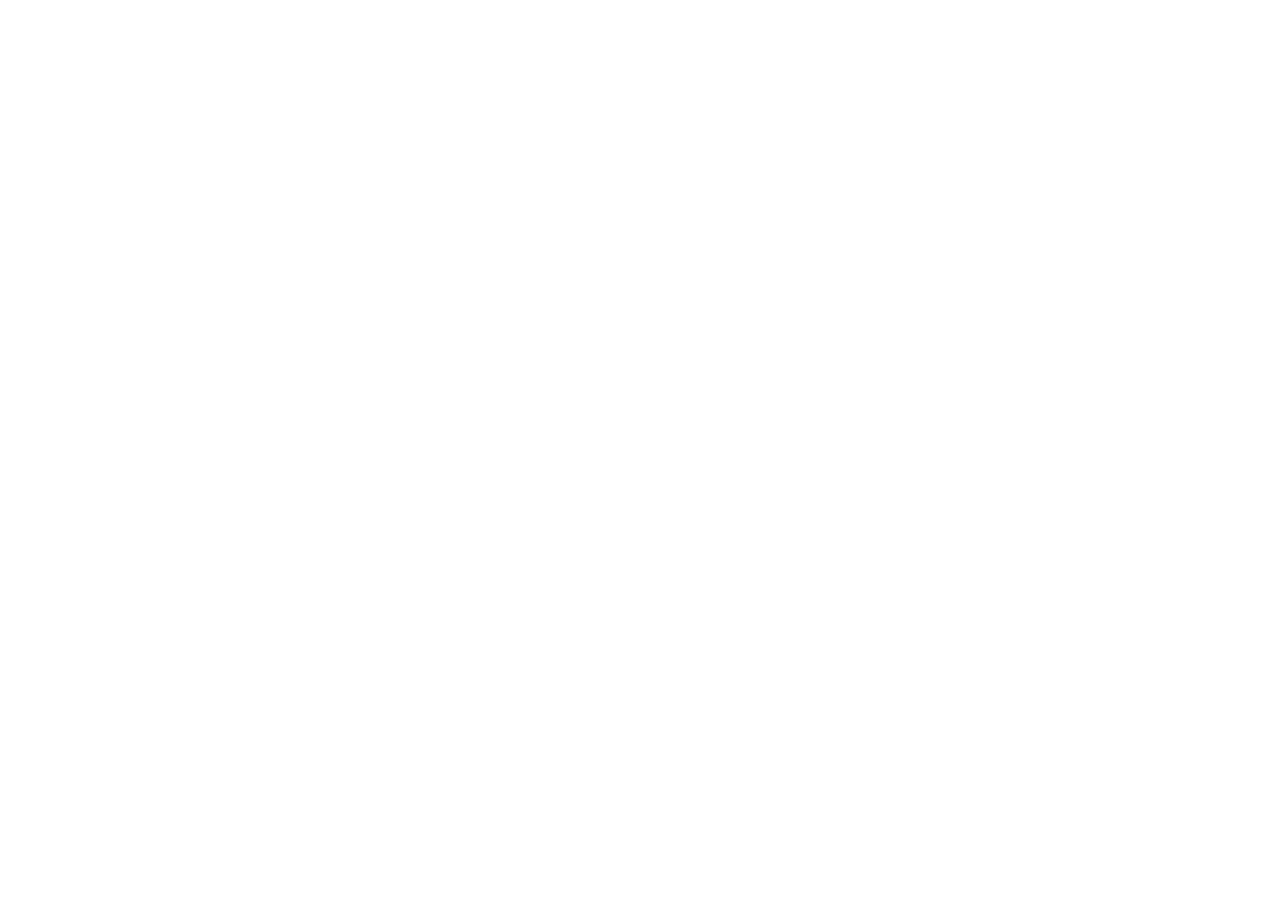
==== index.html @ d1ab85fe "creo la pagina de inicio" ====
<!DOCTYPE html>
<html lang="en">
  <head>
    <meta charset="UTF-8" />
    <meta http-equiv="X-UA-Compatible" content="IE=edge" />
    <meta name="viewport" content="width=device-width, initial-scale=1.0" />
    <title>Diamond Daisy - Eventos</title>
    <!-- CSS only -->
    <link
      href="https://cdn.jsdelivr.net/npm/bootstrap@5.2.3/dist/css/bootstrap.min.css"
      rel="stylesheet"
      integrity="sha384-rbsA2VBKQhggwzxH7pPCaAqO46MgnOM80zW1RWuH61DGLwZJEdK2Kadq2F9CUG65"
      crossorigin="anonymous"
    />
    <link
      href="https://fonts.googleapis.com/css2?family=Fuzzy+Bubbles&family=Libre+Baskerville:ital@0;1&family=Red+Hat+Display&family=Trispace:wght@300&display=swap"
      rel="stylesheet"
    />
  </head>
  <body>
    <!-- JavaScript Bundle with Popper -->
    <script
      src="https://cdn.jsdelivr.net/npm/bootstrap@5.2.3/dist/js/bootstrap.bundle.min.js"
      integrity="sha384-kenU1KFdBIe4zVF0s0G1M5b4hcpxyD9F7jL+jjXkk+Q2h455rYXK/7HAuoJl+0I4"
      crossorigin="anonymous"
    ></script>
  </body>
</html>
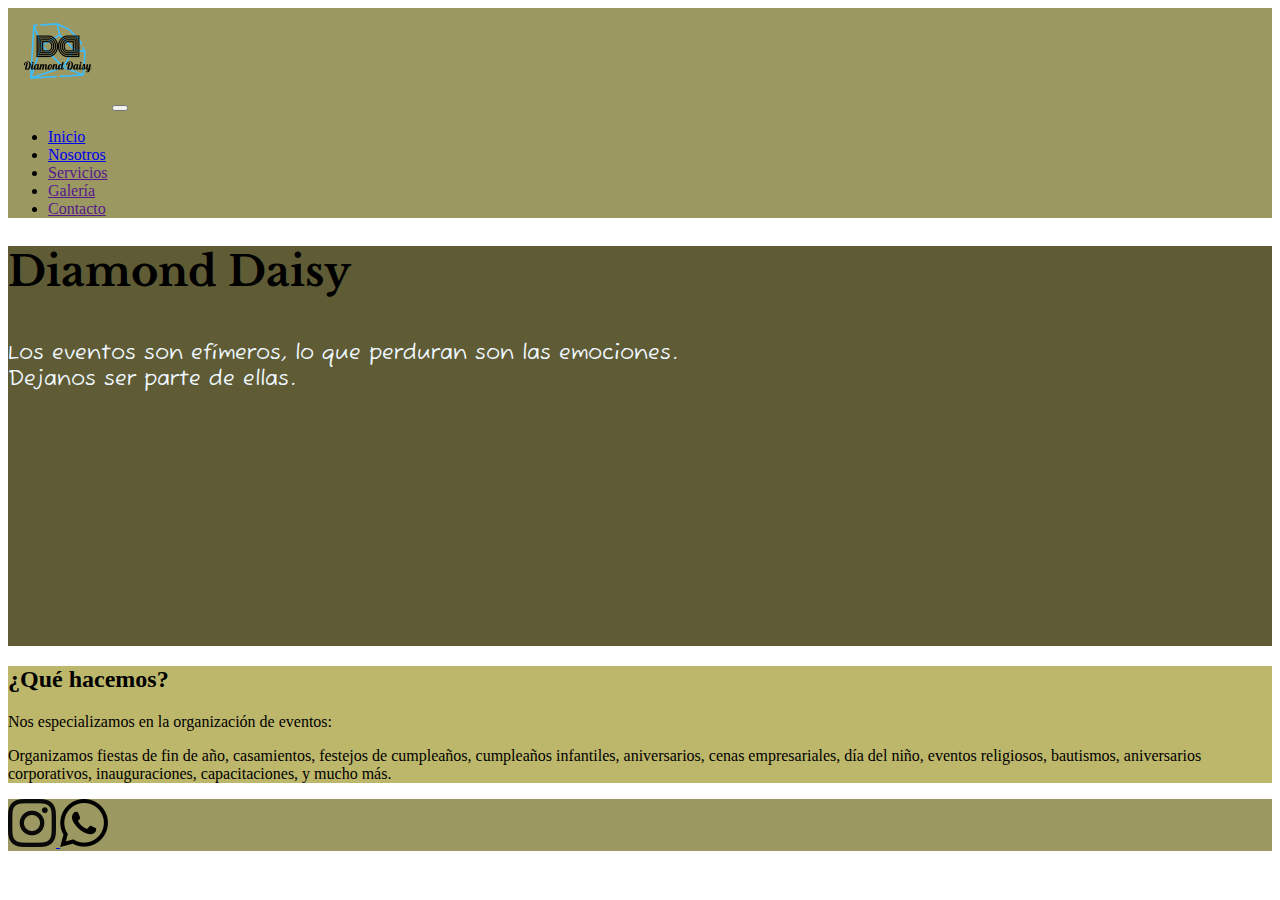
==== commit cb553256: "le doy estilos a la pagina de inicio con bootstrap" ====
--- a/index.html
+++ b/index.html
@@ -16,8 +16,114 @@
       href="https://fonts.googleapis.com/css2?family=Fuzzy+Bubbles&family=Libre+Baskerville:ital@0;1&family=Red+Hat+Display&family=Trispace:wght@300&display=swap"
       rel="stylesheet"
     />
+    <link rel="stylesheet" href="style.css" />
+    <link rel="shortcut icon" href="imagenes/shortcut icon.png" />
   </head>
   <body>
+    <header>
+      <nav class="navbar navbar-expand-lg color__nav-footer">
+        <div class="container">
+          <a href="index.html"
+            ><img src="imagenes/shortcut icon.png" alt="logo de la empresa"
+          /></a>
+          <button
+            class="navbar-toggler"
+            type="button"
+            data-bs-toggle="collapse"
+            data-bs-target="#navbarSupportedContent"
+            aria-controls="navbarSupportedContent"
+            aria-expanded="false"
+            aria-label="Toggle navigation"
+          >
+            <span class="navbar-toggler-icon"></span>
+          </button>
+
+          <div class="collapse navbar-collapse" id="navbarSupportedContent">
+            <ul class="navbar-nav ms-auto mb-2 mb-lg-0 d-flex">
+              <li class="nav-item">
+                <a
+                  class="nav-link active text-center"
+                  aria-current="page"
+                  href="index.html"
+                  >Inicio</a
+                >
+              </li>
+              <li class="nav-item">
+                <a class="nav-link text-center" href="#">Nosotros</a>
+              </li>
+              <li class="nav-item">
+                <a href="" class="nav-link text-center">Servicios</a>
+              </li>
+              <li class="nav-item">
+                <a class="nav-link text-center" href="">Galería</a>
+              </li>
+              <li class="nav-item">
+                <a href="" class="nav-link text-center">Contacto</a>
+              </li>
+            </ul>
+          </div>
+        </div>
+      </nav>
+    </header>
+
+    <section class="bg-light text-center p-section">
+      <div class="color">
+        <div class="container-fluid">
+          <div
+            class="background-image d-flex align-items-center justify-content-center"
+          >
+            <div class="d-sm-flex align-items-center justify-content-around">
+              <div class="text-center">
+                <h1 class="text-light h1__hero">
+                  Diamond <span class="text-info">Daisy</span>
+                </h1>
+                <p class="p__hero">
+                  Los eventos son efímeros, lo que perduran son las emociones.
+                  <br />Dejanos ser parte de ellas.
+                </p>
+              </div>
+            </div>
+          </div>
+        </div>
+      </div>
+    </section>
+
+    <div class="color">
+      <div class="container">
+        <div class="text-center pt-4 pb-4">
+          <h2 class="fs-1 fw-semibold">¿Qué hacemos?</h2>
+          <p class="text-danger fs-5 pt-2">
+            Nos especializamos en la organización de eventos:
+          </p>
+          <p class="fs-4 pt-3">
+            Organizamos fiestas de fin de año, casamientos, festejos de
+            cumpleaños, cumpleaños infantiles, aniversarios, cenas
+            empresariales, día del niño, eventos religiosos, bautismos,
+            aniversarios corporativos, inauguraciones, capacitaciones, y mucho
+            más.
+          </p>
+        </div>
+      </div>
+    </div>
+    <footer class="d-flex color__nav-footer p-3">
+      <div class="container d-flex justify-content-center">
+        <a href="https://ig.me/m/diamonddaisy__eventos" target="_blank">
+          <img
+            class="px-3"
+            src="imagenes/iconmonstr-instagram-11-48.png"
+            alt="icono de instagram"
+          />
+        </a>
+        <a href="https://wa.me/3364219040" target="_blank">
+          <img
+            class="px-3"
+            src="imagenes/logo whatsApp.png"
+            alt="icono de WhatsApp"
+          />
+        </a>
+      </div>
+    </footer>
+
     <!-- JavaScript Bundle with Popper -->
     <script
       src="https://cdn.jsdelivr.net/npm/bootstrap@5.2.3/dist/js/bootstrap.bundle.min.js"
--- a/style.css
+++ b/style.css
@@ -0,0 +1,41 @@
+.color {
+  background-color: darkkhaki;
+}
+
+.border-color {
+  background-color: darkkhaki;
+}
+
+/*hero image - index*/
+.background-image {
+  background-image: linear-gradient(rgb(0, 0, 0, 0.5), rgb(0, 0, 0, 0.5)),
+    url(imagenes/fuegos\ artificiales.jpg);
+  background-size: cover;
+  height: 400px;
+  width: 100%;
+  background-position: center;
+  padding: 0;
+  background-repeat: no-repeat;
+}
+
+.h1__hero {
+  font-family: "libre baskerville", sans-serif;
+  font-size: 260%;
+  padding-bottom: 15px;
+}
+
+.p__hero {
+  font-family: "fuzzy bubbles", sans-serif;
+  font-size: 130%;
+  color: aliceblue;
+}
+
+.p__hero:hover {
+  color: aquamarine;
+}
+
+/*footer*/
+
+.color__nav-footer {
+  background-color: rgb(156, 152, 98);
+}
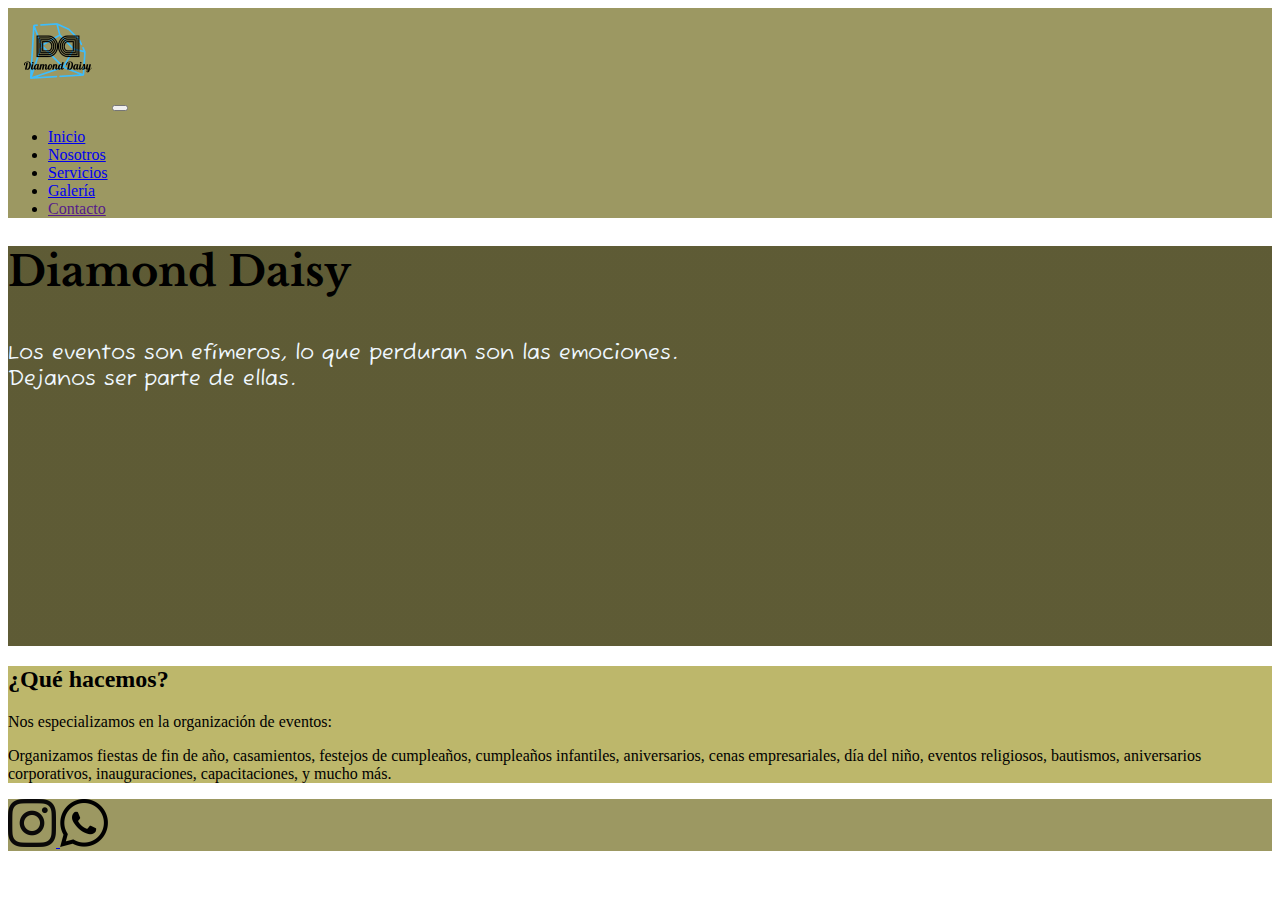
==== commit 7a59a42d: "agrego la pagina de la galeria y sus estilos" ====
--- a/index.html
+++ b/index.html
@@ -49,13 +49,17 @@
                 >
               </li>
               <li class="nav-item">
-                <a class="nav-link text-center" href="#">Nosotros</a>
+                <a class="nav-link text-center" href="nosotros.html"
+                  >Nosotros</a
+                >
               </li>
               <li class="nav-item">
-                <a href="" class="nav-link text-center">Servicios</a>
+                <a href="servicios.html" class="nav-link text-center"
+                  >Servicios</a
+                >
               </li>
               <li class="nav-item">
-                <a class="nav-link text-center" href="">Galería</a>
+                <a class="nav-link text-center" href="galeria.html">Galería</a>
               </li>
               <li class="nav-item">
                 <a href="" class="nav-link text-center">Contacto</a>
--- a/style.css
+++ b/style.css
@@ -39,3 +39,102 @@
 .color__nav-footer {
   background-color: rgb(156, 152, 98);
 }
+
+/*nosotros*/
+
+.nosotros__h1 {
+  font-family: "libre baskerville", sans-serif;
+}
+
+.bg__nosotros {
+  background-color: rgb(241, 217, 185);
+}
+
+.nosotros-font {
+  font-family: "libre baskerville";
+  line-height: 180%;
+}
+
+.bg-cards {
+  background-color: rgb(131, 78, 182);
+}
+
+.h3-cards {
+  font-family: "libre baskerville", sans-serif;
+}
+
+.p-cards {
+  font-family: "trispace", sans-serif;
+}
+
+.h1-integrantes {
+  font-family: "libre baskerville";
+  color: blueviolet;
+}
+
+/*Servicios*/
+.bg-servicios {
+  background-color: blanchedalmond;
+}
+
+.h1-servicios {
+  font-family: "libre baskerville", sans-serif;
+}
+
+.p-servicios {
+  font-family: "trispace", sans-serif;
+}
+
+.h2-ubicacion {
+  background: black;
+  font-family: "libre baskerville", sans-serif;
+}
+
+.iframe-servicios {
+  max-width: 100%;
+}
+.ubicacion-color {
+  background-color: black;
+}
+
+/*menú*/
+.nav-list {
+  list-style: none;
+}
+
+.ff-title {
+  font-family: "libre baskerville", sans-serif;
+}
+
+.ff-subtitle {
+  font-family: "trispace", sans-serif;
+}
+
+.ff-link {
+  font-family: "trispace", sans-serif;
+}
+.ff-link:hover {
+  transform: scale(0.9);
+  color: aquamarine;
+  cursor: pointer;
+}
+
+/*Dj*/
+.img-transform:hover {
+  transform: scale(1.1);
+  cursor: pointer;
+  opacity: 80%;
+}
+
+/*galeria*/
+
+.img-galeria {
+  width: 100%;
+  height: 300px;
+}
+
+.img-galeria:hover {
+  transform: scale(0.9);
+  cursor: pointer;
+  opacity: 80%;
+}
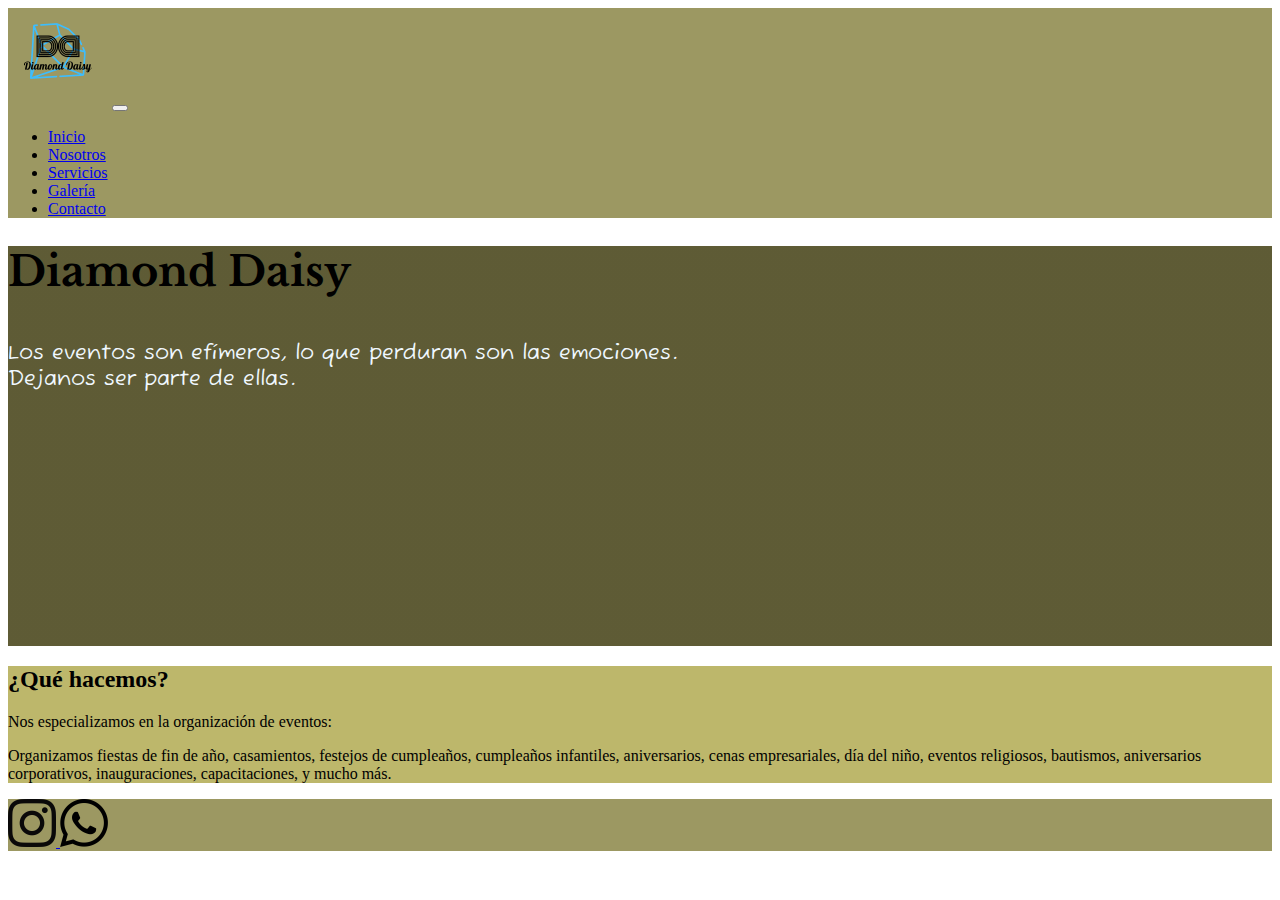
==== commit 3fc9c9da: "agrego la pagina de la galería junto con sus estilos" ====
--- a/index.html
+++ b/index.html
@@ -62,7 +62,9 @@
                 <a class="nav-link text-center" href="galeria.html">Galería</a>
               </li>
               <li class="nav-item">
-                <a href="" class="nav-link text-center">Contacto</a>
+                <a href="contacto.html" class="nav-link text-center"
+                  >Contacto</a
+                >
               </li>
             </ul>
           </div>
@@ -109,7 +111,7 @@
         </div>
       </div>
     </div>
-    <footer class="d-flex color__nav-footer p-3">
+    <footer class="d-flex color__nav-footer p-4">
       <div class="container d-flex justify-content-center">
         <a href="https://ig.me/m/diamonddaisy__eventos" target="_blank">
           <img
--- a/style.css
+++ b/style.css
@@ -138,3 +138,17 @@
   cursor: pointer;
   opacity: 80%;
 }
+
+/*contacto*/
+
+.h1-contacto {
+  font-family: "libre baskerville", sans-serif;
+}
+
+.contacto-color {
+  background-color: rgba(13, 202, 240, 255);
+}
+
+.ff-contacto {
+  font-family: "libre baskerville", sans-serif;
+}
